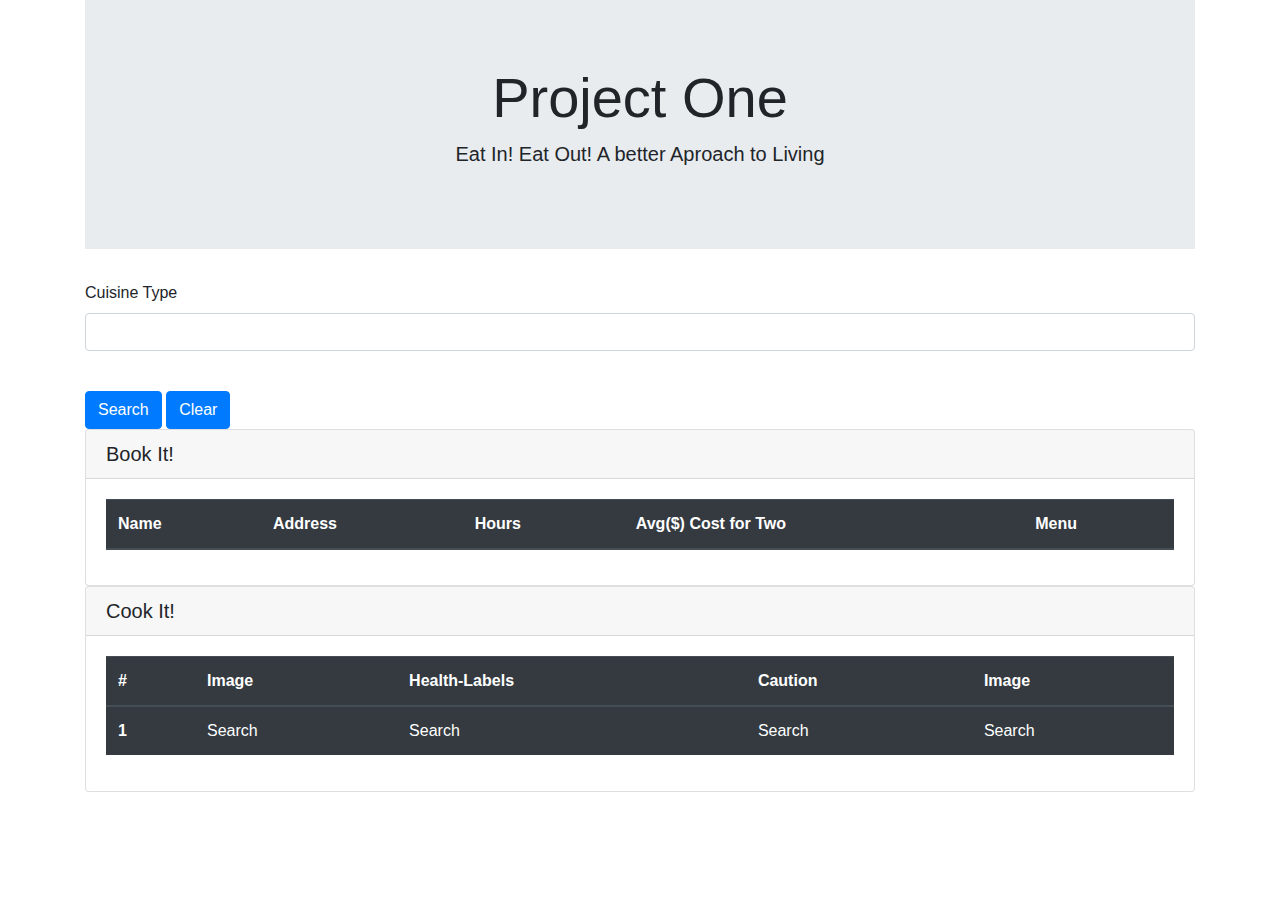
==== Project1.html @ b6312d46 "updating js source" ====
<!DOCTYPE html>
<html lang="en">

<head>
    <meta charset="UTF-8">
    <meta name="viewport" content="width=device-width, initial-scale=1.0">
    <meta http-equiv="X-UA-Compatible" content="ie=edge">
    <!--Linking Bootstrap-->
    <link rel="stylesheet" href="https://stackpath.bootstrapcdn.com/bootstrap/4.3.1/css/bootstrap.min.css"
        integrity="sha384-ggOyR0iXCbMQv3Xipma34MD+dH/1fQ784/j6cY/iJTQUOhcWr7x9JvoRxT2MZw1T" crossorigin="anonymous">
    <!--Linking CSS-->
    <link rel="stylesheet" type="text/css" href="style.css">
    <title>Cook it or Book it</title>
</head>

<body>

    <div class="container">
        <div class="jumbotron jumbotron-fluid text-center">
            <div class="container">
                <h1 class="display-4">Project One</h1>
                <p class="lead">Eat In! Eat Out! A better Aproach to Living</p>
            </div>
        </div>
        <!-- <div class="article">
            <h3 class="article-header">
                Search Parameters
            </h3> -->
        <div class="form-body">
            <form>
                <div class="form-group">
                    <label for="search-term">Cuisine Type</label>
                    <input type="text" class="form-control" id="cuisine-type">
                    <br>
                </div>
                <button type="submit" class="btn btn-primary" id="submit-button"><i class="fa fa-search"
                        aria-hidden="true"></i>
                    Search</button>
                <button type="submit" class="btn btn-primary" id="clear-button"><i class="fa fa-trash"
                        aria-hidden="true"></i>
                    Clear</button>
                <!-- <p>Click the button to get your coordinates.</p>

                <button onclick="getLocation()">Try It</button>

                <p id="demo"></p> -->
            </form>
        </div>
        <div class="zomato card">
            <h5 class="card-header">Book It!</h5>
            <div class="card-body">
                <table class="table table-dark" id='restuarant-table'>
                    <thead>
                        <tr>
                            <th scope="col">Name</th>
                            <th scope="col">Address</th>
                            <th scope="col">Hours</th>
                            <th scope="col">Avg($) Cost for Two</th>
                            <th scope="col">Menu</th>
                        </tr>
                    </thead>
                    <tbody>
                        <tr>
                            <!-- <th scope="row">1</th>
                            <td>Search</td>
                            <td>Search</td>
                            <td>Search</td>
                            <td>Search</td> -->
                        </tr>
                    </tbody>
                </table>
            </div>
        </div>
        <div class="recipe card">
            <h5 class="card-header">Cook It!</h5>
            <div class="card-body">
                <table class="table table-dark" id='recipe-table'>
                    <thead>
                        <tr>
                            <th scope="col">#</th>
                            <th scope="col">Image</th>
                            <th scope="col">Health-Labels</th>
                            <th scope="col">Caution</th>
                            <th scope="col">Image</th>
                        </tr>
                    </thead>
                    <tbody>
                        <tr>
                            <th scope="row">1</th>
                            <td>Search</td>
                            <td>Search</td>
                            <td>Search</td>
                            <td>Search</td>
                        </tr>
                    </tbody>
                </table>
            </div>
        </div>
    </div>

    <!-- jQuery first, then Popper.js, then Bootstrap JS -->
    <script src="https://code.jquery.com/jquery-3.3.1.min.js" crossorigin="anonymous"></script>
    <script src="https://cdnjs.cloudflare.com/ajax/libs/popper.js/1.14.7/umd/popper.min.js"
        integrity="sha384-UO2eT0CpHqdSJQ6hJty5KVphtPhzWj9WO1clHTMGa3JDZwrnQq4sF86dIHNDz0W1"
        crossorigin="anonymous"></script>
    <script src="https://stackpath.bootstrapcdn.com/bootstrap/4.3.1/js/bootstrap.min.js"
        integrity="sha384-JjSmVgyd0p3pXB1rRibZUAYoIIy6OrQ6VrjIEaFf/nJGzIxFDsf4x0xIM+B07jRM"
        crossorigin="anonymous"></script>
    <script type="text/JavaScript" src=zomatoapi.js></script>
    <script type="text/JavaScript" src=recipie.js></script>

</body>

</html>
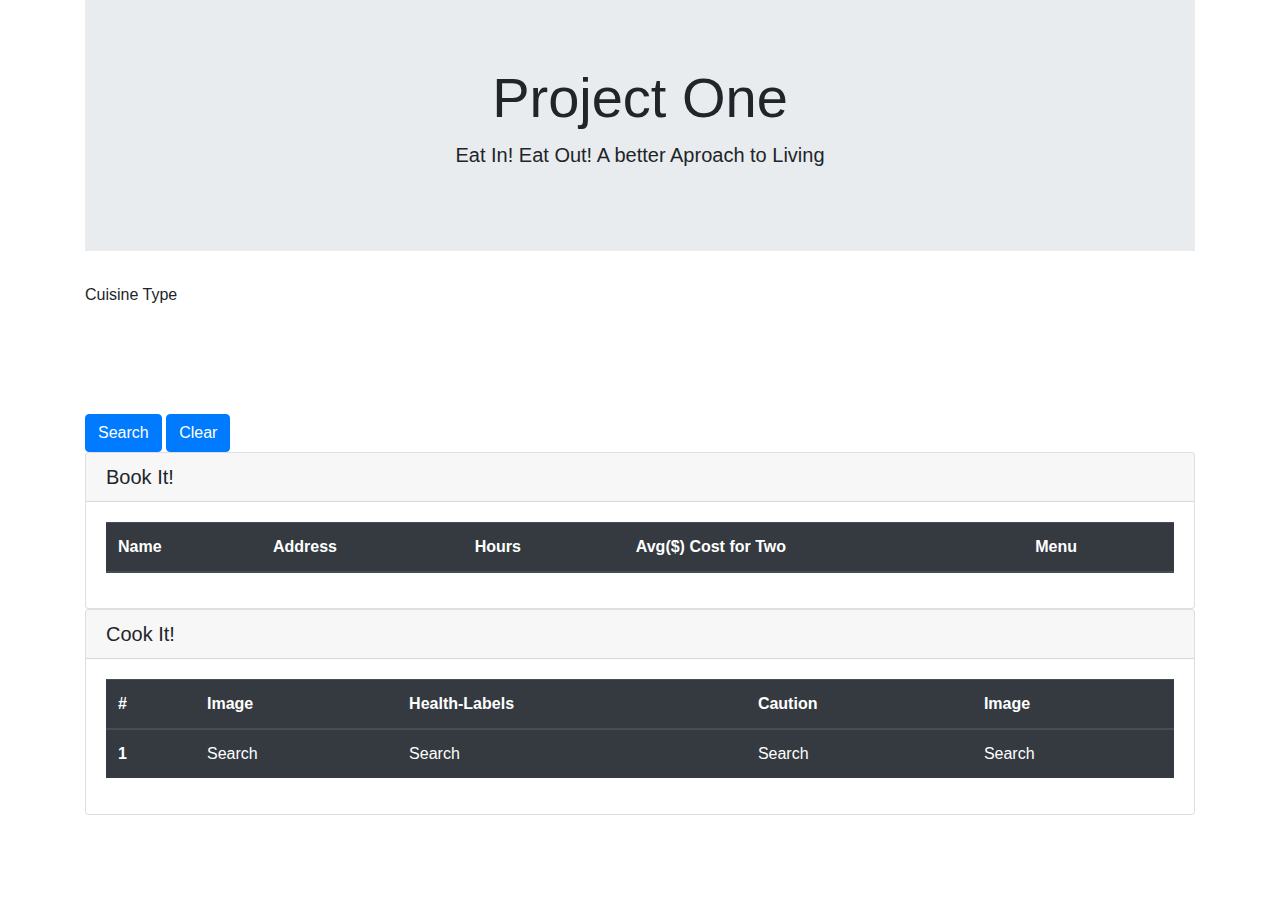
==== commit d1a67318: "JS prepend" ====
--- a/Project1.html
+++ b/Project1.html
@@ -9,7 +9,7 @@
     <link rel="stylesheet" href="https://stackpath.bootstrapcdn.com/bootstrap/4.3.1/css/bootstrap.min.css"
         integrity="sha384-ggOyR0iXCbMQv3Xipma34MD+dH/1fQ784/j6cY/iJTQUOhcWr7x9JvoRxT2MZw1T" crossorigin="anonymous">
     <!--Linking CSS-->
-    <link rel="stylesheet" type="text/css" href="style.css">
+    <link rel="stylesheet" type="text/css" href="assets/css/style.css">
     <title>Cook it or Book it</title>
 </head>
 
@@ -106,8 +106,8 @@
     <script src="https://stackpath.bootstrapcdn.com/bootstrap/4.3.1/js/bootstrap.min.js"
         integrity="sha384-JjSmVgyd0p3pXB1rRibZUAYoIIy6OrQ6VrjIEaFf/nJGzIxFDsf4x0xIM+B07jRM"
         crossorigin="anonymous"></script>
-    <script type="text/JavaScript" src=zomatoapi.js></script>
-    <script type="text/JavaScript" src=recipie.js></script>
+    <script type="text/JavaScript" src="assets/javascript/zomatoapi.js"></script>
+    <script type="text/JavaScript" src="assets/javascript/recipe.js"></script>
 
 </body>
 
--- a/assets/css/style.css
+++ b/assets/css/style.css
@@ -0,0 +1,233 @@
+/* Custom Stylesheet */
+/**
+ * Use this file to override Materialize files so you can update
+ * the core Materialize files in the future
+ *
+ * Made By MaterializeCSS.com
+ */
+
+nav ul a,
+nav .brand-logo {
+  color: #444;
+}
+
+p {
+  line-height: 2rem;
+}
+
+.sidenav-trigger {
+  color: #26a69a;
+}
+
+.parallax-container {
+  min-height: 700px;
+  line-height: 0;
+  height: auto;
+  color: #808080;
+  margin-top: 75px;
+}
+  .parallax-container .section {
+    width: 100%;
+  }
+
+@media only screen and (max-width : 992px) {
+  .parallax-container .section {
+    position: absolute;
+    top: 40%;
+  }
+  #index-banner .section {
+    top: 10%;
+  }
+}
+
+@media only screen and (max-width : 600px) {
+  #index-banner .section {
+    top: 0;
+  }
+}
+
+.icon-block {
+  padding: 0 15px;
+}
+.icon-block .material-icons {
+  font-size: inherit;
+}
+
+footer.page-footer {
+  margin: 0;
+}
+
+.navbarbers {
+  height: 75px;
+  background-color: #0099ff;
+  background-image: repeating-linear-gradient(45deg, transparent, transparent 35px, rgba(255, 255, 255, 0.2) 35px, rgba(255, 255, 255, 0.2) 70px), repeating-linear-gradient(-45deg, transparent, transparent 35px, rgba(255,255,255,0.4) 35px, rgba(255,255,255,0.4) 70px);
+  background-attachment: fixed;
+  padding-left: 20px;
+  padding-top: 12px;
+  border: 0px;
+}
+
+.sticknav {
+  top: 0;
+  position: fixed;
+  z-index: 10000000000;
+}
+
+.navbarreds {
+  background-color: #ff0000;
+  background-image: repeating-linear-gradient(45deg, transparent, transparent 35px, rgba(255, 255, 255, 0.2) 35px, rgba(255, 255, 255, 0.2) 70px), repeating-linear-gradient(-45deg, transparent, transparent 35px, rgba(255,255,255,0.4) 35px, rgba(255,255,255,0.4) 70px);
+  background-attachment: fixed;
+  padding-left: 20px;
+  padding-top: 12px;
+  border: 0px;
+}
+
+.marg0{
+  margin:0;
+  padding-top: 75px;
+}
+
+.padbot75 {
+  padding-bottom: 75px;
+}
+
+.searchbarf {
+  border-bottom: 1px solid #ffffff;
+  -webkit-box-shadow: 0 1px 0 0 #ffffff;
+  box-shadow: 0 1px 0 0 #FFFFFF;
+}
+
+input.invalid:not([type]), input.invalid:not([type]):focus,
+input[type=text].invalid:not(.browser-default),
+input[type=text].invalid:not(.browser-default):focus,
+input[type=password].invalid:not(.browser-default),
+input[type=password].invalid:not(.browser-default):focus,
+input[type=email].invalid:not(.browser-default),
+input[type=email].invalid:not(.browser-default):focus,
+input[type=url].invalid:not(.browser-default),
+input[type=url].invalid:not(.browser-default):focus,
+input[type=time].invalid:not(.browser-default),
+input[type=time].invalid:not(.browser-default):focus,
+input[type=date].invalid:not(.browser-default),
+input[type=date].invalid:not(.browser-default):focus,
+input[type=datetime].invalid:not(.browser-default),
+input[type=datetime].invalid:not(.browser-default):focus,
+input[type=datetime-local].invalid:not(.browser-default),
+input[type=datetime-local].invalid:not(.browser-default):focus,
+input[type=tel].invalid:not(.browser-default),
+input[type=tel].invalid:not(.browser-default):focus,
+input[type=number].invalid:not(.browser-default),
+input[type=number].invalid:not(.browser-default):focus,
+input[type=search].invalid:not(.browser-default),
+input[type=search].invalid:not(.browser-default):focus,
+textarea.materialize-textarea.invalid,
+textarea.materialize-textarea.invalid:focus, .select-wrapper.invalid > input.select-dropdown,
+.select-wrapper.invalid > input.select-dropdown:focus {
+  border-bottom: 1px solid #FFFFFF;
+  -webkit-box-shadow: 0 1px 0 0 #FFFFFF;
+          box-shadow: 0 1px 0 0 #FFFFFF;
+}
+
+input:not([type]),
+input[type=text]:not(.browser-default),
+input[type=password]:not(.browser-default),
+input[type=email]:not(.browser-default),
+input[type=url]:not(.browser-default),
+input[type=time]:not(.browser-default),
+input[type=date]:not(.browser-default),
+input[type=datetime]:not(.browser-default),
+input[type=datetime-local]:not(.browser-default),
+input[type=tel]:not(.browser-default),
+input[type=number]:not(.browser-default),
+input[type=search]:not(.browser-default),
+textarea.materialize-textarea {
+  background-color: transparent;
+  border: none;
+  border-bottom: 3px solid #FFFFFF;
+  border-radius: 0;
+  outline: none;
+  height: 3rem;
+  /* width: 100%; */
+  font-size: 16px;
+  margin: 0 0 8px 0;
+  padding: 0 0 0 40px; /* changed */
+  -webkit-box-shadow: none;
+          box-shadow: none;
+  -webkit-box-sizing: content-box;
+          box-sizing: content-box;
+  -webkit-transition: border .3s, -webkit-box-shadow .3s;
+  transition: border .3s, -webkit-box-shadow .3s;
+  transition: box-shadow .3s, border .3s;
+  transition: box-shadow .3s, border .3s, -webkit-box-shadow .3s;
+}
+
+input.valid:not([type]), input.valid:not([type]):focus,
+input[type=text].valid:not(.browser-default),
+input[type=text].valid:not(.browser-default):focus,
+input[type=password].valid:not(.browser-default),
+input[type=password].valid:not(.browser-default):focus,
+input[type=email].valid:not(.browser-default),
+input[type=email].valid:not(.browser-default):focus,
+input[type=url].valid:not(.browser-default),
+input[type=url].valid:not(.browser-default):focus,
+input[type=time].valid:not(.browser-default),
+input[type=time].valid:not(.browser-default):focus,
+input[type=date].valid:not(.browser-default),
+input[type=date].valid:not(.browser-default):focus,
+input[type=datetime].valid:not(.browser-default),
+input[type=datetime].valid:not(.browser-default):focus,
+input[type=datetime-local].valid:not(.browser-default),
+input[type=datetime-local].valid:not(.browser-default):focus,
+input[type=tel].valid:not(.browser-default),
+input[type=tel].valid:not(.browser-default):focus,
+input[type=number].valid:not(.browser-default),
+input[type=number].valid:not(.browser-default):focus,
+input[type=search].valid:not(.browser-default),
+input[type=search].valid:not(.browser-default):focus,
+textarea.materialize-textarea.valid,
+textarea.materialize-textarea.valid:focus, .select-wrapper.valid > input.select-dropdown {
+  border-bottom: 1px solid #FFFFFF;
+  -webkit-box-shadow: 0 1px 0 0 #FFFFFF;
+          box-shadow: 0 1px 0 0 #FFFFFF;
+}
+
+.input-field .prefix.active {
+  color: #808080;
+}
+
+.navbarora {
+
+  background-color: #FFA500;
+  background-image: repeating-linear-gradient(45deg, transparent, transparent 35px, rgba(255, 255, 255, 0.2) 35px, rgba(255, 255, 255, 0.2) 70px), repeating-linear-gradient(-45deg, transparent, transparent 35px, rgba(255,255,255,0.4) 35px, rgba(255,255,255,0.4) 70px);
+  background-attachment: fixed;
+  padding-left: 20px;
+  padding-top: 12px;
+  margin-top: 0px;
+}
+
+.navlogoH {
+  font-size: 1.4rem;
+  line-height: normal;
+  padding-top: 20px;
+  display: inline-block;
+  padding: 0;
+  position: absolute;
+  transform: translateX(80%);
+  margin-top: 15px;
+  /* transform: translateY(50%); */
+}
+
+.justify {
+  text-align: justify;
+}
+
+.movsearch {
+  padding-left: 10px;
+  padding-right: 10px;
+  top: .75rem;
+}
+
+.api-image-smaller {
+  height: 250px;
+  width: 250px;
+}